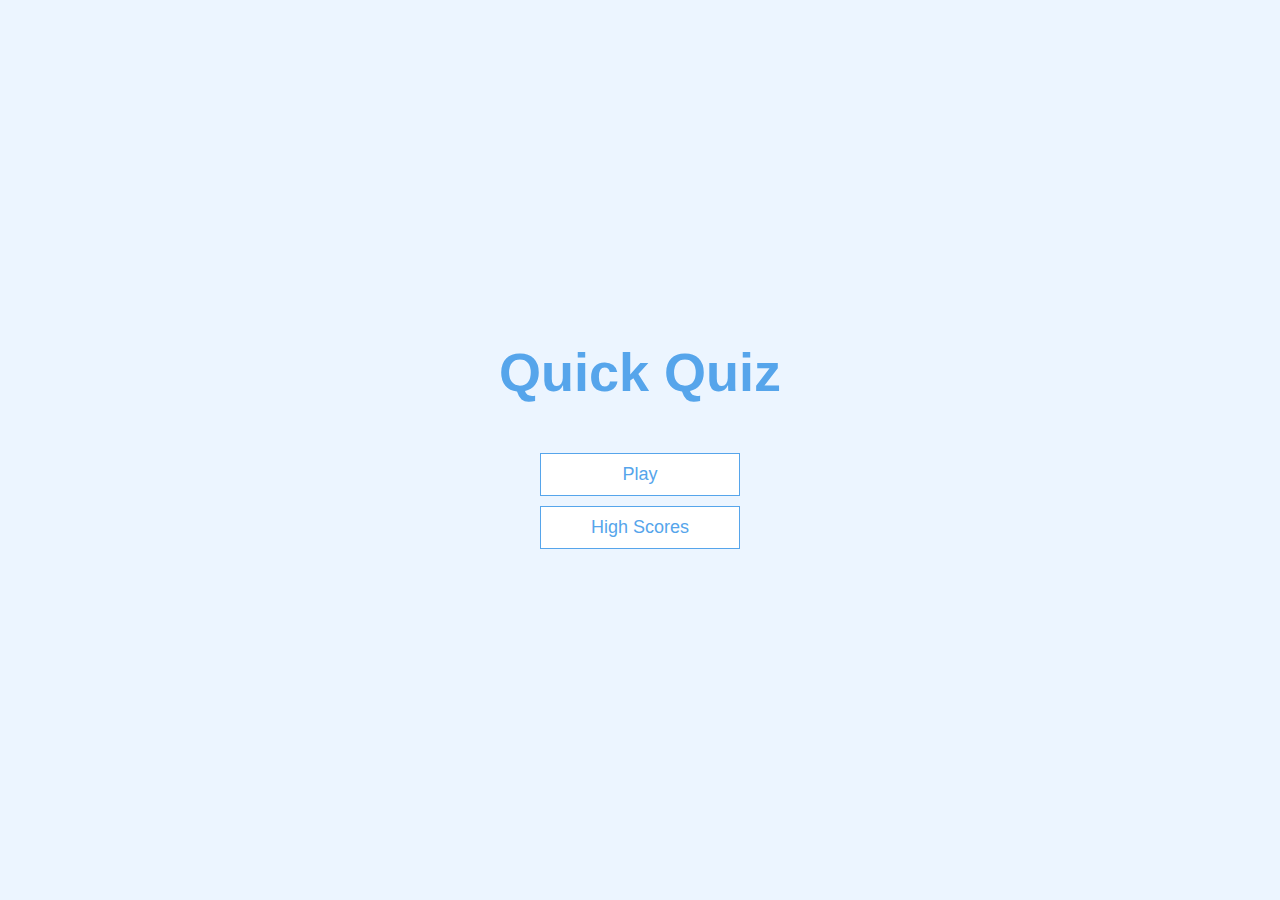
==== html/index.html @ 5ec69da7 "Add better folder locations and refactor" ====
<!DOCTYPE html>
<html lang="en">
  <head>
    <meta charset="UTF-8">
    <meta name="viewport" content="width=device-width, initial-scale=1.0">
    <title>Quizard</title>
    <link rel="stylesheet" href="../css/app.css">
  </head>
  <body>
    <div class="container">
      <div id="home" class="flex-centre flex-column">
        <h1>Quick Quiz</h1>
        <a class="btn" href="game.html">Play</a>
        <a class="btn" href="highscores.html">High Scores</a>
      </div>
    </div>
  </body>
</html>
---- css/app.css ----
:root {
  background-color: #ecf5ff;
  font-size: 62.5%;
}

* {
  box-sizing: border-box;
  font-family: Arial, Helvetica, sans-serif;
  margin: 0;
  padding: 0;
  color: #333;
}

h1,
h2,
h3,
h4 {
  margin-bottom: 1rem;
}

h1 {
  font-size: 5.4rem;
  color: #56a5eb;
  margin-bottom: 5rem;
}

h1 > span {
  font-size: 2.4rem;
  font-weight: 500;
}

h2 { 
  font-size: 4.2rem;
  margin-bottom: 4rem;
  font-weight: 700;
}

h3 {
  font-size: 2.8rem;
  font-weight: 500;
}

.container {
  display: flex;
  height: 100vh;
  width: 100vw;
  justify-content: center;
  align-items: center;
  max-width: 80rem;
  margin: 0 auto;
  padding: 2rem;
}

.container > * {
  width: 100%;
}

.flex-column {
  display: flex;
  flex-direction: column;
}

.flex-centre {
  justify-content: center;
  align-items: center;
}

.justify-centre {
  justify-content: center;
}

.text-centre {
  text-align: center;
}

.hidden {
  display: none;
}

.btn {
  font-size: 1.8rem;
  padding: 1rem 0;
  width: 20rem;
  text-align: center;
  border: 0.1rem solid #56a5eb;
  margin-bottom: 1rem;
  text-decoration: none;
  color: #56a5eb;
  background-color: white;
}

.btn:hover {
  cursor: pointer;
  box-shadow: 0 0.4rem 1.4rem 0 rgba(86, 185, 235, 0.5);
  transform: translateY(-0.1rem);
  transition: transform 150ms;
}

.btn[disabled]:hover {
  cursor: not-allowed;
  box-shadow: none;
  transform: none;
}

form {
  width: 100%;
  display: flex;
  flex-direction: column;
  align-items: center;
}

input {
  margin-bottom: 1rem;
  width: 20rem;
  padding: 1.5rem;
  font-size: 1.8rem;
  border: none;
  box-shadow: 0 0.1rem 1.4rem 0 rgba(86, 185, 235, 0.5);
}

input::placeholder {
  color: #aaaaaa;
}
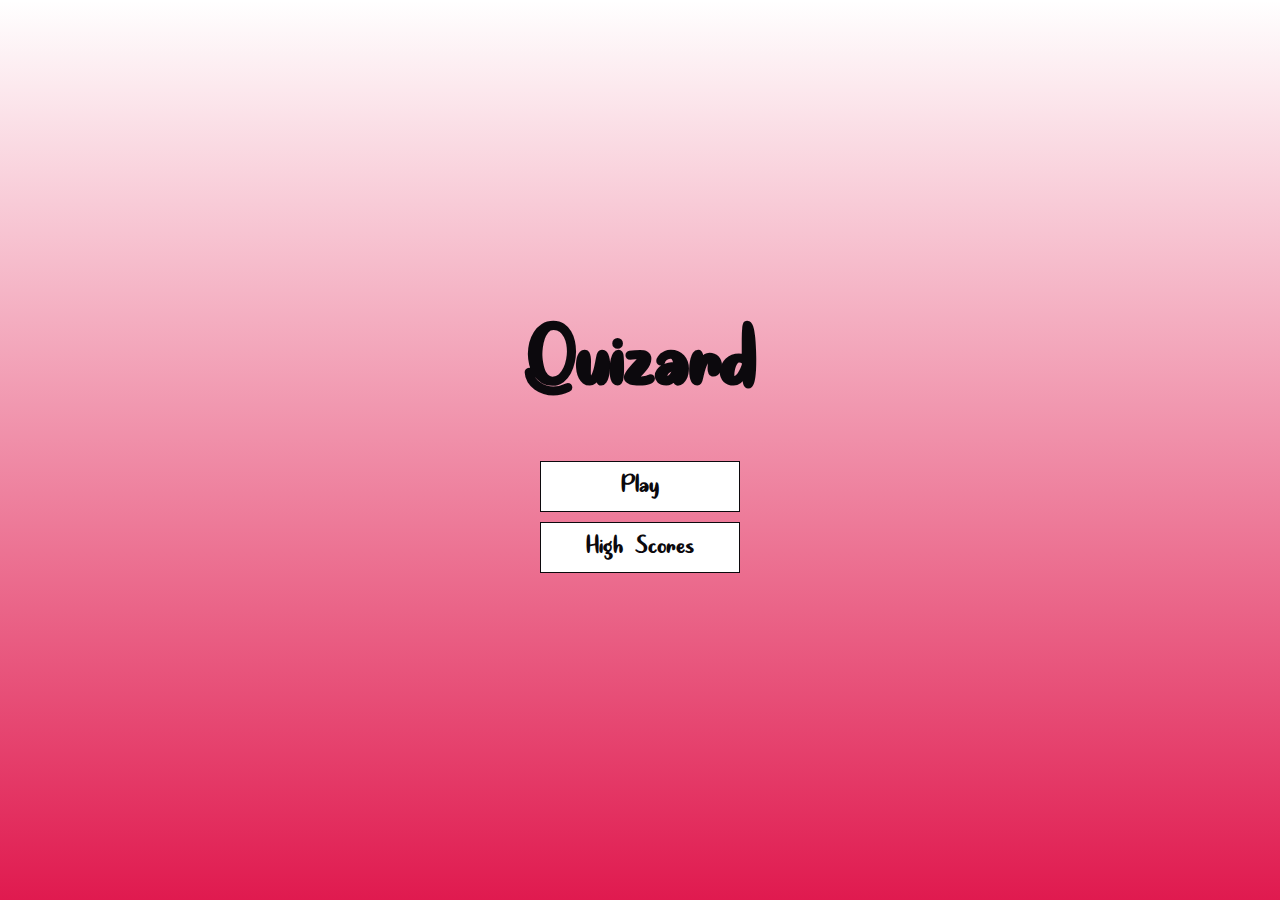
==== commit 7d7b2f05: "Add font and new styles" ====
--- a/html/index.html
+++ b/html/index.html
@@ -9,7 +9,7 @@
   <body>
     <div class="container">
       <div id="home" class="flex-centre flex-column">
-        <h1>Quick Quiz</h1>
+        <h1>Quizard</h1>
         <a class="btn" href="game.html">Play</a>
         <a class="btn" href="highscores.html">High Scores</a>
       </div>
--- a/css/app.css
+++ b/css/app.css
@@ -1,6 +1,12 @@
+@font-face {
+  font-family: wizardFont;
+  src: url(../assets/QuiteMagicalRegular-8VA2.ttf);
+}
+
 :root {
-  background-color: #ecf5ff;
+  background-image: linear-gradient(to bottom, rgba(0,255,213,0), rgba(224,26,79,1));
   font-size: 62.5%;
+  font-family: wizardFont;
 }
 
 * {
@@ -9,6 +15,7 @@
   margin: 0;
   padding: 0;
   color: #333;
+  font-family: wizardFont;
 }
 
 h1,
@@ -19,8 +26,8 @@
 }
 
 h1 {
-  font-size: 5.4rem;
-  color: #56a5eb;
+  font-size: 10rem;
+  color: #0C090D;
   margin-bottom: 5rem;
 }
 
@@ -78,20 +85,20 @@
 }
 
 .btn {
-  font-size: 1.8rem;
+  font-size: 3rem;
   padding: 1rem 0;
   width: 20rem;
   text-align: center;
-  border: 0.1rem solid #56a5eb;
+  border: 0.1rem solid #0C090D;
   margin-bottom: 1rem;
   text-decoration: none;
-  color: #56a5eb;
+  color: #0C090D;
   background-color: white;
 }
 
 .btn:hover {
   cursor: pointer;
-  box-shadow: 0 0.4rem 1.4rem 0 rgba(86, 185, 235, 0.5);
+  box-shadow: 0 0.4rem 1.4rem 0 rgba(224, 26, 79, 0.4);
   transform: translateY(-0.1rem);
   transition: transform 150ms;
 }
@@ -113,11 +120,12 @@
   margin-bottom: 1rem;
   width: 20rem;
   padding: 1.5rem;
-  font-size: 1.8rem;
+  font-size: 3rem;
   border: none;
-  box-shadow: 0 0.1rem 1.4rem 0 rgba(86, 185, 235, 0.5);
+  box-shadow: 0 0.1rem 1.4rem 0 rgba(224, 26, 79, 0.4);
+  text-align: center;
 }
 
 input::placeholder {
-  color: #aaaaaa;
+  color: rgba(224, 26, 79, 0.4);
 }